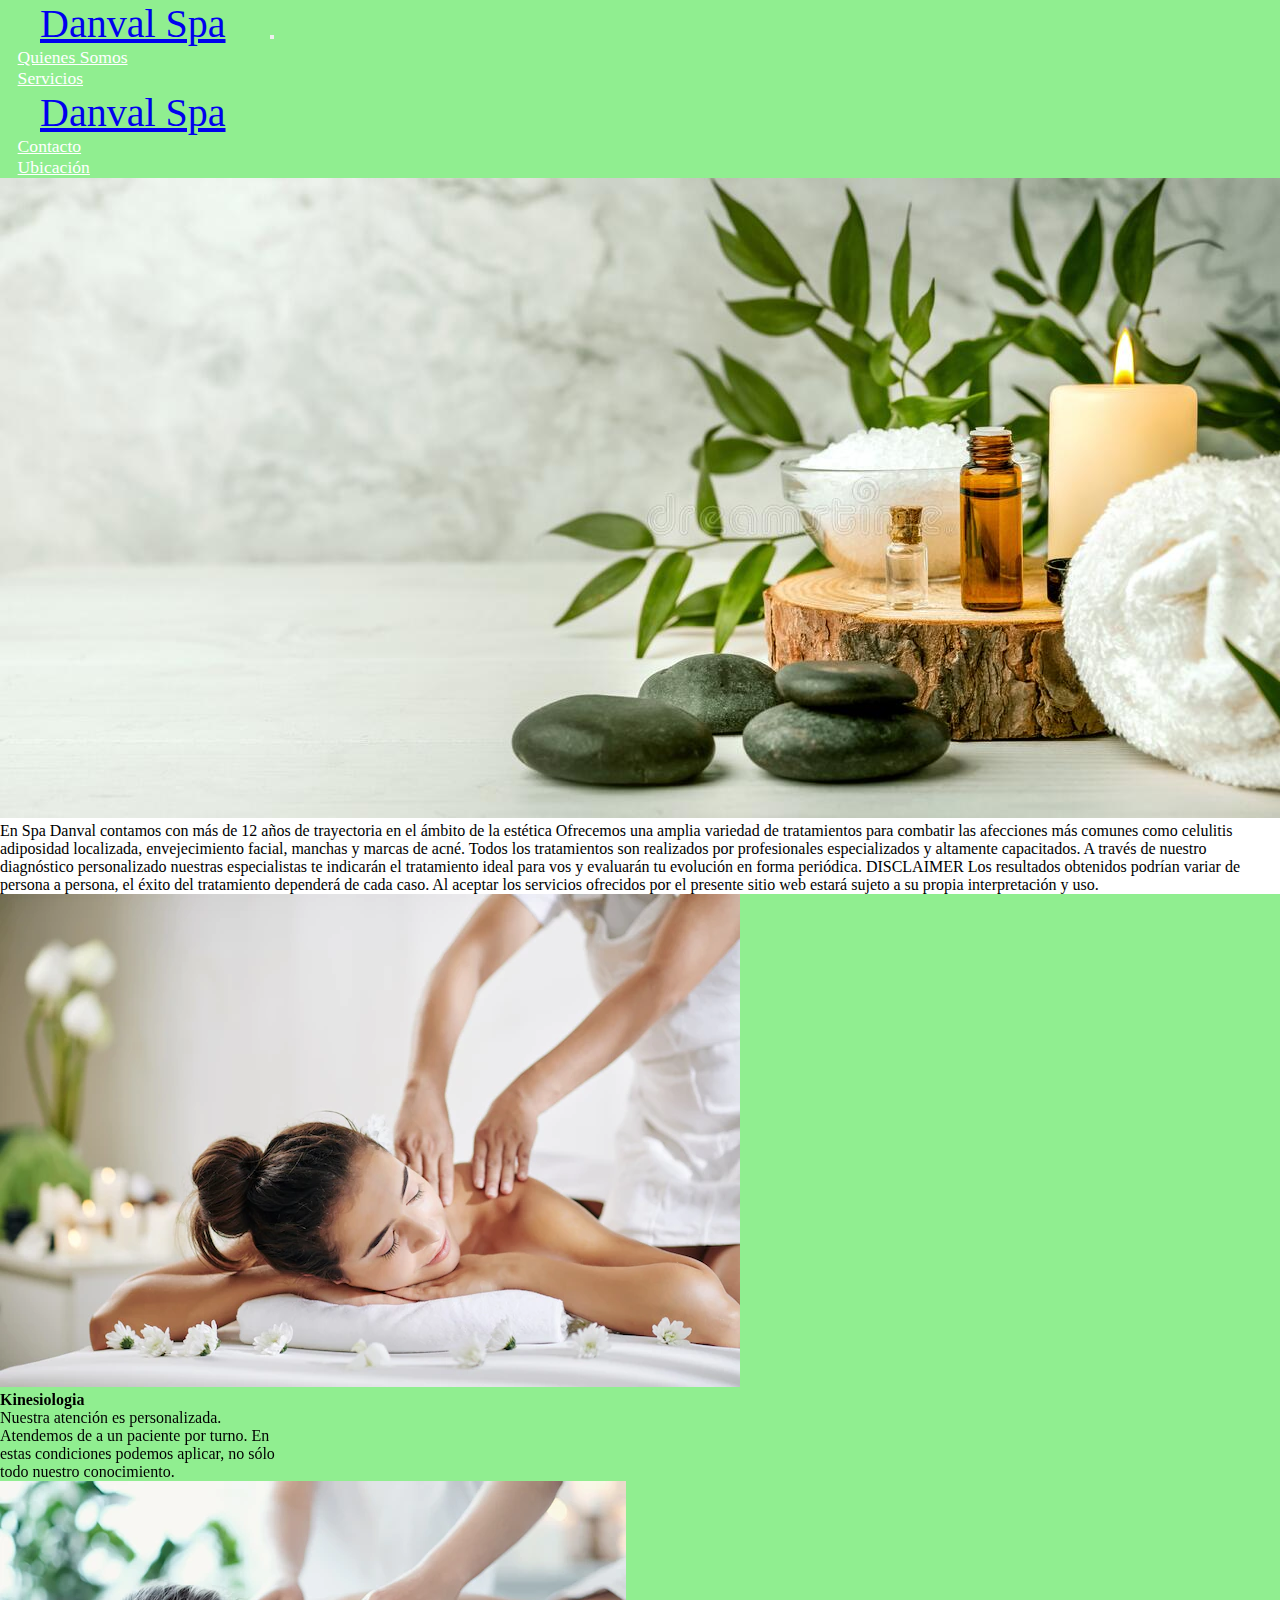
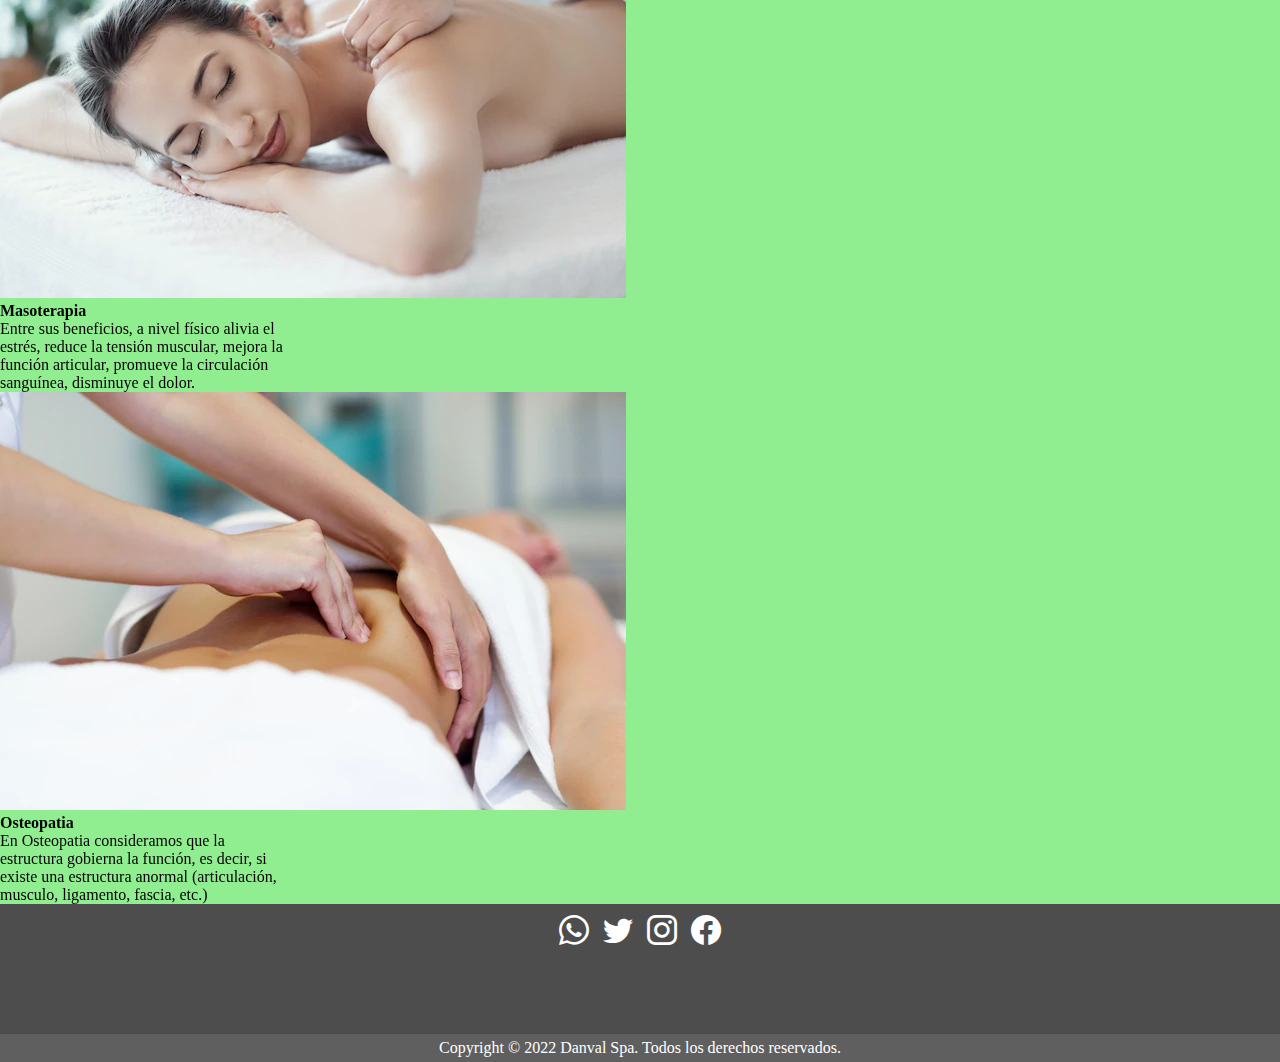
==== index.html @ e074ee3a "Laboratorio Bootstrap" ====
<!DOCTYPE html>
<html lang="en">
<head>
    <meta charset="UTF-8">
    <meta http-equiv="X-UA-Compatible" content="IE=edge">
    <meta name="viewport" content="width=, initial-scale=1.0">
    <link href="https://unpkg.com/aos@2.3.1/dist/aos.css" rel="stylesheet">
    <link href="https://cdn.jsdelivr.net/npm/bootstrap@5.2.0/dist/css/bootstrap.min.css" rel="stylesheet" integrity="sha384-gH2yIJqKdNHPEq0n4Mqa/HGKIhSkIHeL5AyhkYV8i59U5AR6csBvApHHNl/vI1Bx" crossorigin="anonymous">
    <link rel="stylesheet" href="https://cdn.jsdelivr.net/npm/bootstrap-icons@1.9.1/font/bootstrap-icons.css">
    <link rel="stylesheet" href="./css/style.css">
    <title>Danval Spa</title>
</head>
<body>
    <nav class="navbar navbar-expand-lg bg-pers">
        <div class="container-fluid">
            <a class="navbar-brand d-lg-none " href="#">Danval Spa</a>
            <button class="navbar-toggler" type="button" data-bs-toggle="collapse" data-bs-target="#navbarNav" aria-controls="navbarNav" aria-expanded="false" aria-label="Toggle navigation">
            <span class="navbar-toggler-icon"></span>
            </button>
            <div class="collapse navbar-collapse justify-content-evenly" id="navbarNav">
                <ul class="navbar-nav mx-auto">
                    <li class="nav-item">
                        <a class="nav-link active" aria-current="page" href="./pages/quienessomos.html">Quienes Somos</a>
                    </li>
                    <li class="nav-item">
                        <a class="nav-link" href="./pages/servicios.html">Servicios</a>
                    </li>
                    <a class="navbar-brand d-none d-lg-block" href="./index.html">Danval Spa</a>
                    <li class="nav-item">
                        <a class="nav-link" href="./pages/contacto.html">Contacto</a>
                    </li>
                    <li class="nav-item">
                        <a class="nav-link" href="./pages/ubicacion.html">Ubicación</a>
                    </li>
                </ul>
          </div>
        </div>
    </nav>

    <header>
        <img class="img-fluid" src="./images/banner-masajes.jpg" alt="Fotografia-banner">
    </header>

    <main class="conteiner-fluid">

        <p class="text-center mb-4 mt-5">En Spa Danval contamos con más de 12 años de trayectoria en el ámbito de la estética Ofrecemos una amplia variedad de tratamientos para combatir las afecciones más comunes como celulitis adiposidad localizada, envejecimiento facial, manchas y marcas de acné. Todos los tratamientos son realizados por profesionales especializados y altamente capacitados. A través de nuestro diagnóstico personalizado nuestras especialistas te indicarán el tratamiento ideal para vos y evaluarán tu evolución en forma periódica. DISCLAIMER Los resultados obtenidos podrían variar de persona a persona, el éxito del tratamiento dependerá de cada caso. Al aceptar los servicios ofrecidos por el presente sitio web estará sujeto a su propia interpretación  y uso.</p>
        
        <div class="row mt-4 justify-content-around bg-pers">
            <div class="card mt-3" style="width: 18rem;" data-aos="flip-left">
                <img src="./images/mujer-recibiendo-masaje-espalda_274689-13210.webp" class="card-img-top" alt="...">
                <div class="card-body">
                    <h4>Kinesiologia</h4>
                    <p class="card-text">Nuestra atención es personalizada. Atendemos de a un paciente por turno.
                        En estas condiciones podemos aplicar, no sólo todo nuestro conocimiento.</p>
                </div>
            </div>
            <div class="card mt-3" style="width: 18rem;" data-aos="flip-left">
                <img src="./images/mujer-salon-balneario - copia.webp" class="card-img-top" alt="...">
                <div class="card-body">
                    <h4>Masoterapia</h4>
                    <p class="card-text">Entre sus beneficios, a nivel físico alivia el estrés, reduce la tensión muscular, mejora la función articular, promueve la circulación  sanguínea, disminuye el dolor.</p>
                </div>
            </div>
              <div class="card mt-3" style="width: 18rem;" data-aos="flip-left">
                <img src="./images/mujer-teniendo-masaje.webp" class="card-img-top" alt="...">
                <div class="card-body">
                    <h4>Osteopatia</h4>
                    <p class="card-text">En Osteopatia consideramos que la estructura gobierna la función, es decir, si existe una estructura anormal (articulación, musculo, ligamento, fascia, etc.)</p>
                </div>
            </div>
        </div>

    </main>

    <footer>

        <div class="footer-pers">
            <div>
                <a href="https://www.whatsapp.com/?lang=es" target="_blank"><i class="bi bi-whatsapp"></i></a>
                <a href="https://twitter.com/?lang=es" target="_blank"><i class="bi bi-twitter"></i></a>
                <a href="https://www.instagram.com/" target="_blank"><i class="bi bi-instagram"></i></a>
                <a href="https://es-la.facebook.com/" target="_blank"><i class="bi bi-facebook"></i></a>
            </div>
        </div>

        <p>Copyright © 2022 Danval Spa. Todos los derechos reservados.</p>

    </footer>

<script src="https://unpkg.com/aos@2.3.1/dist/aos.js"></script>
<script>
    AOS.init();
  </script>
<script src="https://cdn.jsdelivr.net/npm/bootstrap@5.2.0/dist/js/bootstrap.bundle.min.js" integrity="sha384-A3rJD856KowSb7dwlZdYEkO39Gagi7vIsF0jrRAoQmDKKtQBHUuLZ9AsSv4jD4Xa" crossorigin="anonymous"></script>
</body>
</html>
---- css/style.css ----
*{
    margin: 0;
    padding: 0;
}

.bg-pers {
    background-color: lightgreen;
}

.navbar-brand {
    font-family: 'Times New Roman', Times, serif;
    font-size: 40px;
    padding: 0 1em;
}

.navbar-nav {
    align-items: center;
}
.navbar .navbar-nav .nav-link {
    color: white;
    font-size: 1.1em;
    padding: .5em 1em;
}

/* Quienes Somos */

.quienes-pers {
    background-color: lightgreen;
    color: white;
    padding: 25px;
    margin-bottom: 0%;
}

/* Footer */

.footer-pers {
    background-color: rgb(77, 77, 77);
    width: 100%;
    height: 120px;
    display: flex;
    justify-content: center;
    padding-top: 10px;
}

.bi-whatsapp {
    font-size: 30px;
    text-align: center;
    margin-left: 5px;
    margin-right: 5px;
    color: white;
}

.bi-whatsapp:hover {
    color: #4BCA5A;
}

.bi-twitter {
    font-size: 30px;
    text-align: center;
    margin-left: 5px;
    margin-right: 5px;
    color: white;
}

.bi-twitter:hover {
    color: #1A8CD8;
}

.bi-instagram {
    font-size: 30px;
    text-align: center;
    margin-left: 5px;
    margin-right: 5px;
    color: white;
}

.bi-instagram:hover {
    color: #AE1179;
}

.bi-facebook {
    font-size: 30px;
    text-align: center;
    margin-left: 5px;
    margin-right: 5px;
    color: white;
}

.bi-facebook:hover {
    color: #1877F2;
}

footer p {
    background-color: rgb(95, 95, 95);
    text-align: center;
    padding: 5px;
    margin-bottom: 0%;
    color: white;
}
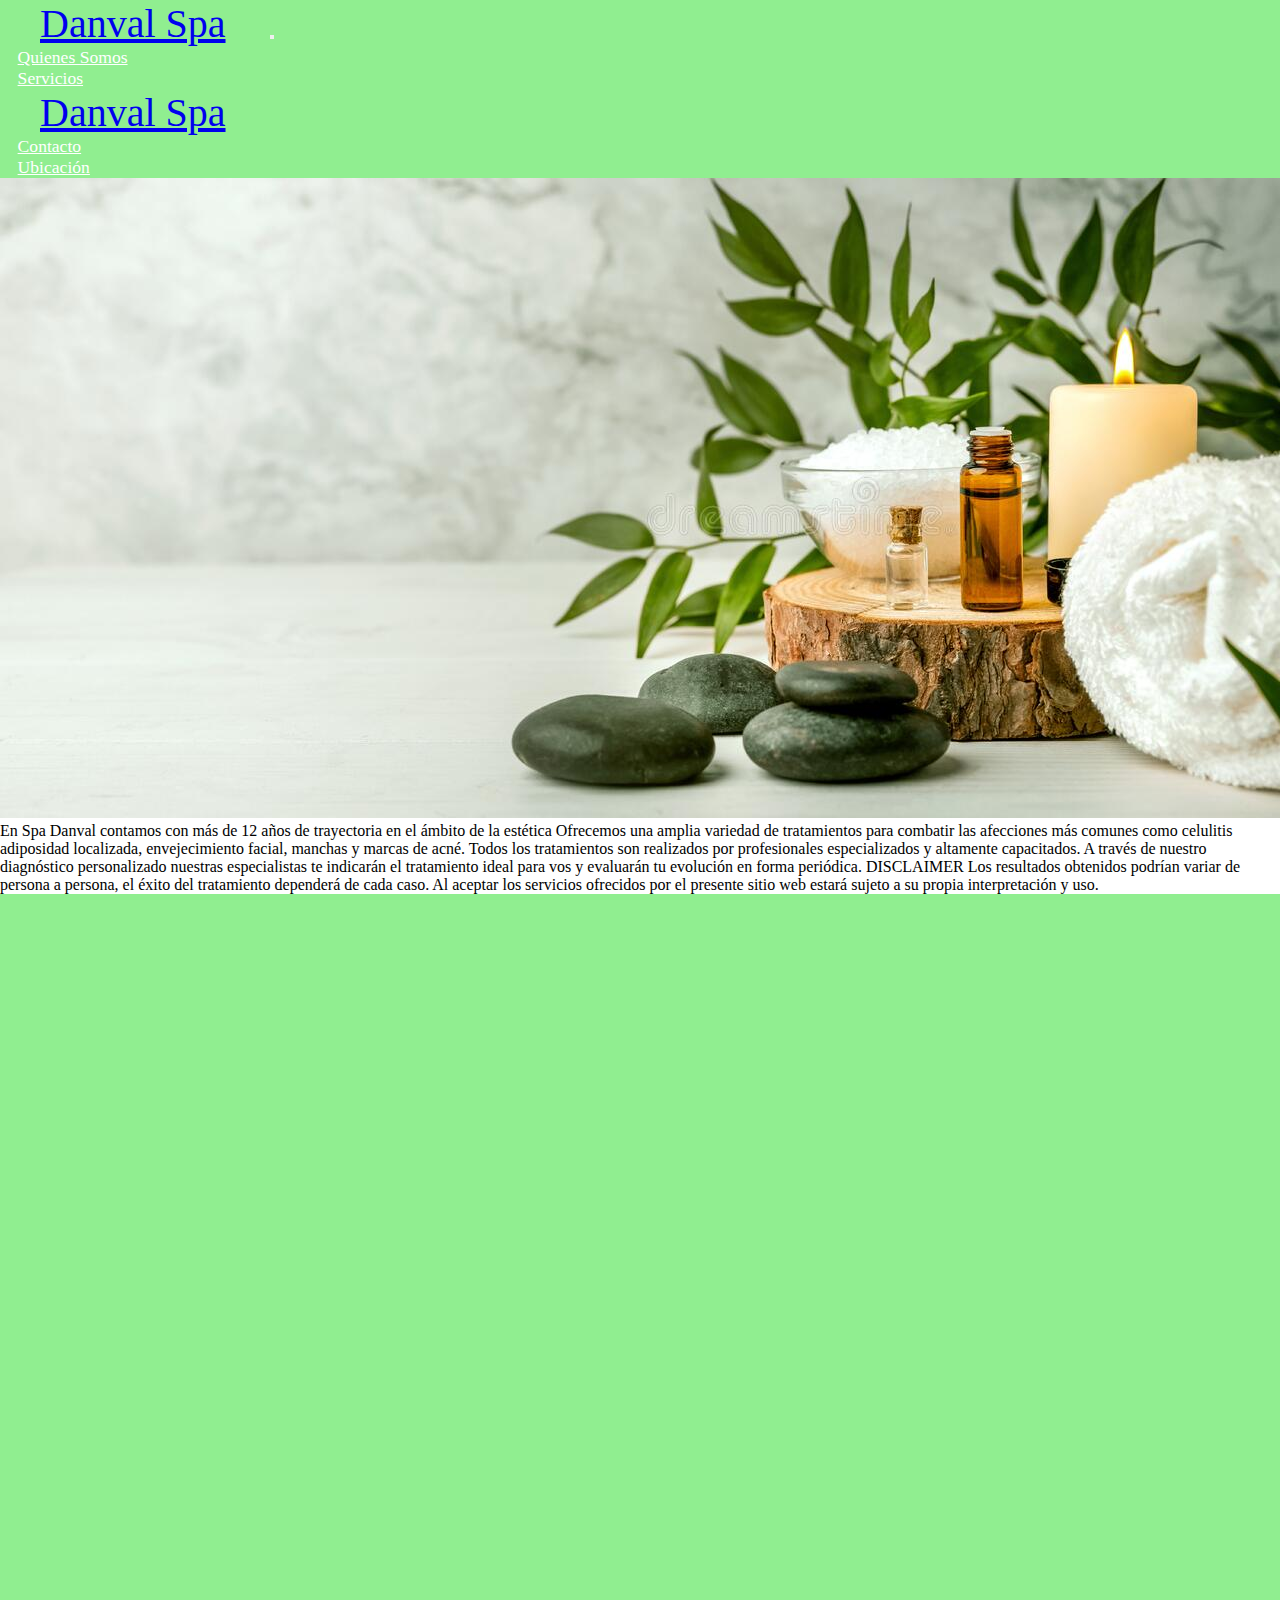
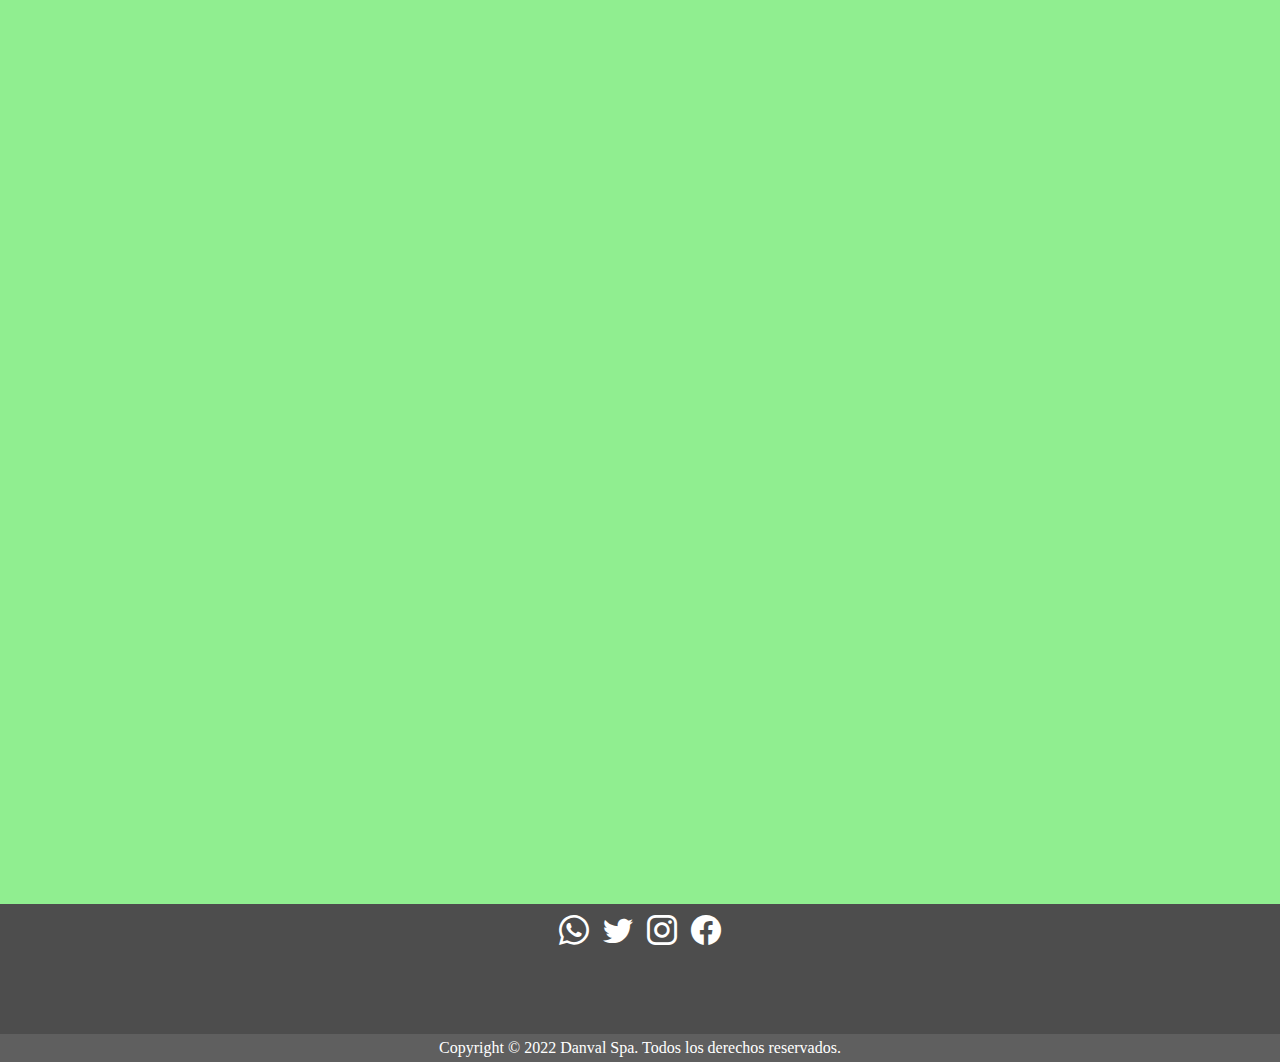
==== commit 63b3dcf8: "Probando Cosas" ====
--- a/index.html
+++ b/index.html
@@ -13,7 +13,7 @@
 <body>
     <nav class="navbar navbar-expand-lg bg-pers">
         <div class="container-fluid">
-            <a class="navbar-brand d-lg-none " href="#">Danval Spa</a>
+            <a class="navbar-brand d-lg-none " href="./index.html">Danval Spa</a>
             <button class="navbar-toggler" type="button" data-bs-toggle="collapse" data-bs-target="#navbarNav" aria-controls="navbarNav" aria-expanded="false" aria-label="Toggle navigation">
             <span class="navbar-toggler-icon"></span>
             </button>
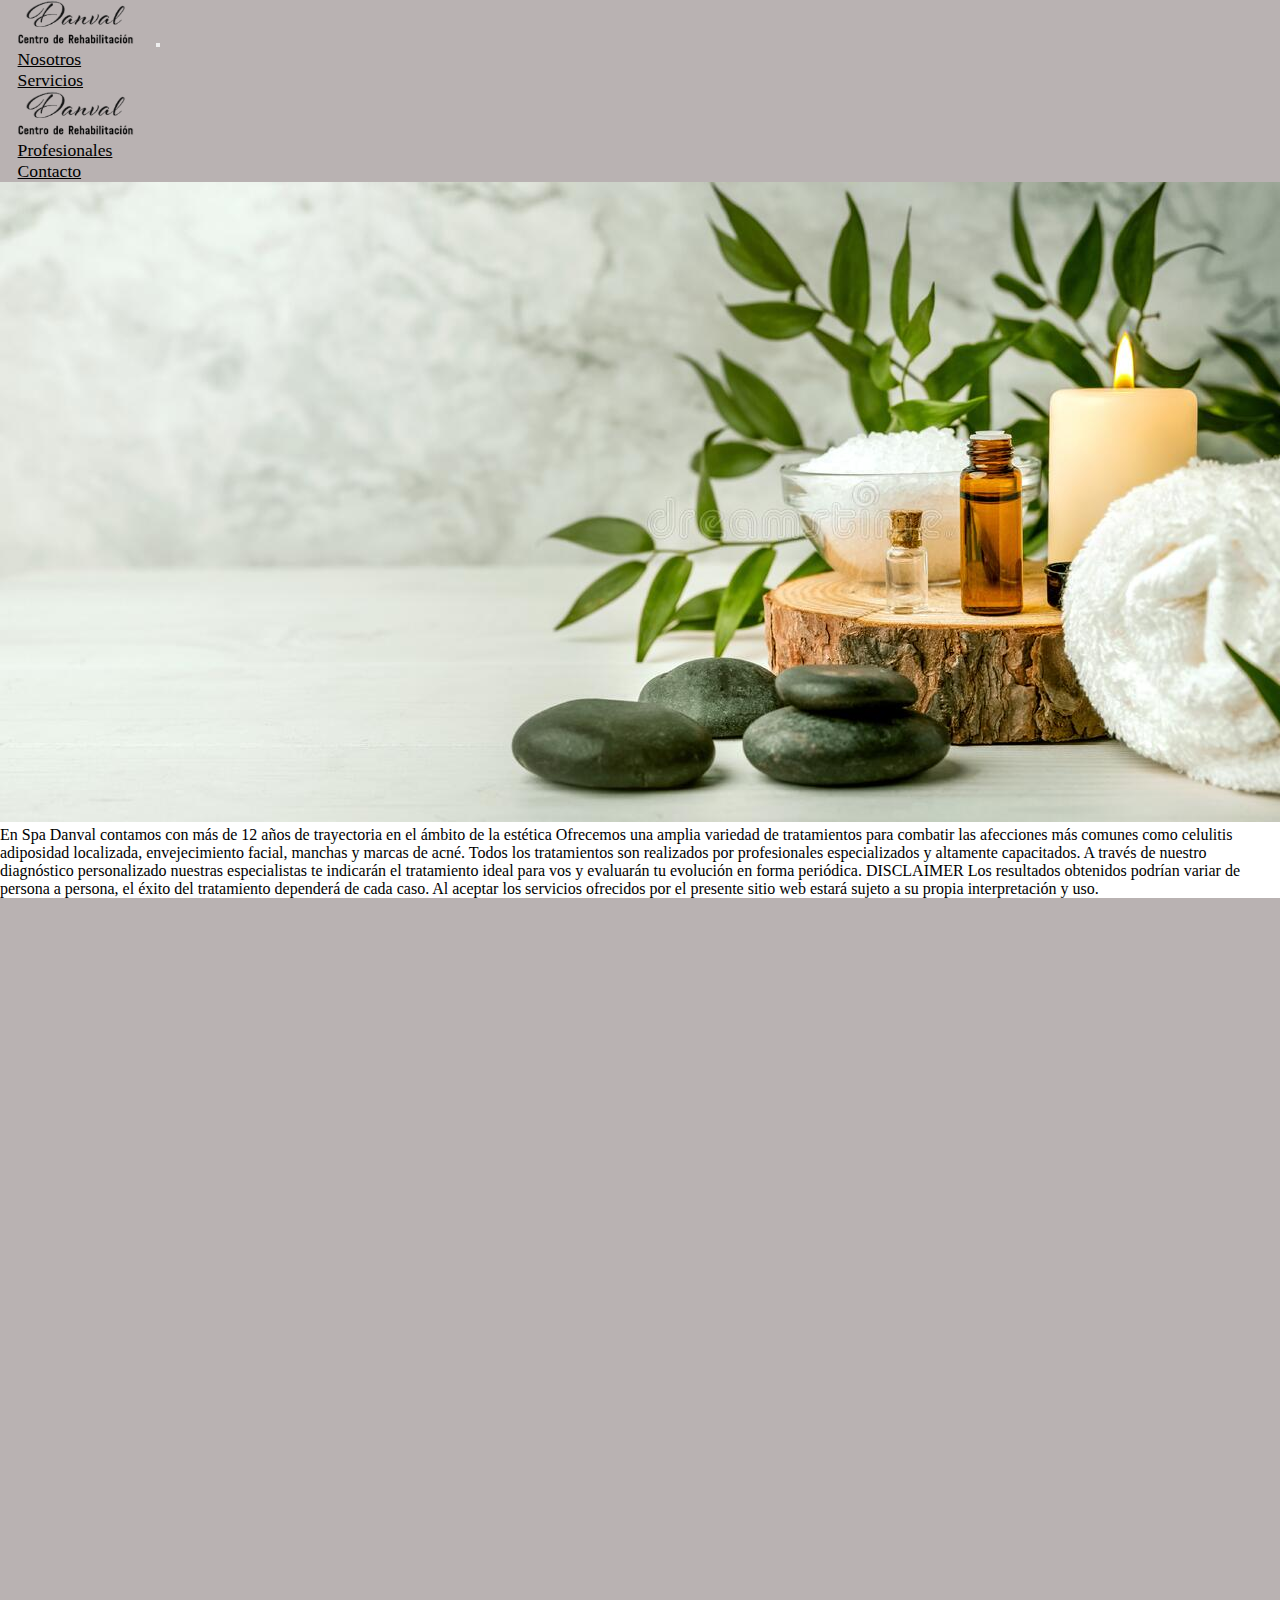
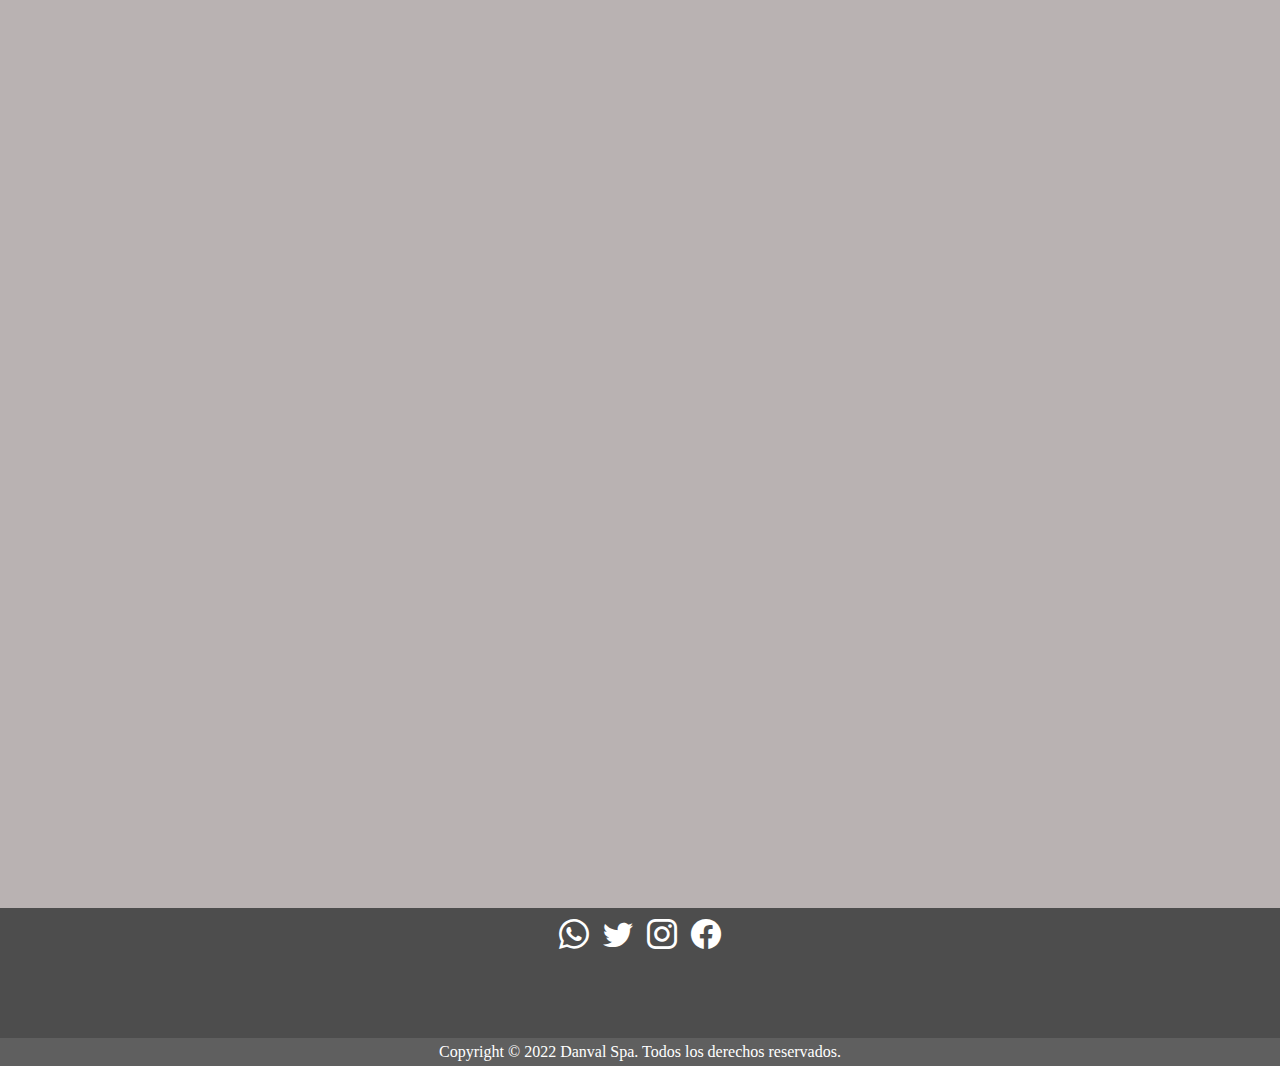
==== commit 9dae32c1: "Pequeñas Modificaciones" ====
--- a/index.html
+++ b/index.html
@@ -13,24 +13,24 @@
 <body>
     <nav class="navbar navbar-expand-lg bg-pers">
         <div class="container-fluid">
-            <a class="navbar-brand d-lg-none " href="./index.html">Danval Spa</a>
+            <a class="navbar-brand d-lg-none " href="./index.html"><img src="./images/LogoS.png" alt="Fotografia de Logo"></a>
             <button class="navbar-toggler" type="button" data-bs-toggle="collapse" data-bs-target="#navbarNav" aria-controls="navbarNav" aria-expanded="false" aria-label="Toggle navigation">
             <span class="navbar-toggler-icon"></span>
             </button>
             <div class="collapse navbar-collapse justify-content-evenly" id="navbarNav">
                 <ul class="navbar-nav mx-auto">
                     <li class="nav-item">
-                        <a class="nav-link active" aria-current="page" href="./pages/quienessomos.html">Quienes Somos</a>
+                        <a class="nav-link active" aria-current="page" href="./pages/quienessomos.html">Nosotros</a>
                     </li>
                     <li class="nav-item">
                         <a class="nav-link" href="./pages/servicios.html">Servicios</a>
                     </li>
-                    <a class="navbar-brand d-none d-lg-block" href="./index.html">Danval Spa</a>
+                    <a class="navbar-brand d-none d-lg-block" href="./index.html"><img src="./images/LogoS.png" alt="Fotografia de Logo"></a>
+                    <li class="nav-item">
+                        <a class="nav-link" href="./pages/ubicacion.html">Profesionales</a>
+                    </li>
                     <li class="nav-item">
                         <a class="nav-link" href="./pages/contacto.html">Contacto</a>
-                    </li>
-                    <li class="nav-item">
-                        <a class="nav-link" href="./pages/ubicacion.html">Ubicación</a>
                     </li>
                 </ul>
           </div>
--- a/css/style.css
+++ b/css/style.css
@@ -3,24 +3,30 @@
     padding: 0;
 }
 
+/* Nav */
+
 .bg-pers {
-    background-color: lightgreen;
+    background-color: rgb(185, 178, 178);
+}
+
+.navbar-brand img {
+    width: 120px;
 }
 
 .navbar-brand {
-    font-family: 'Times New Roman', Times, serif;
-    font-size: 40px;
     padding: 0 1em;
+    margin-right: 0;
 }
 
 .navbar-nav {
     align-items: center;
 }
 .navbar .navbar-nav .nav-link {
-    color: white;
+    color: black;
     font-size: 1.1em;
-    padding: .5em 1em;
+    padding: 0 1em;s
 }
+
 
 /* Quienes Somos */
 
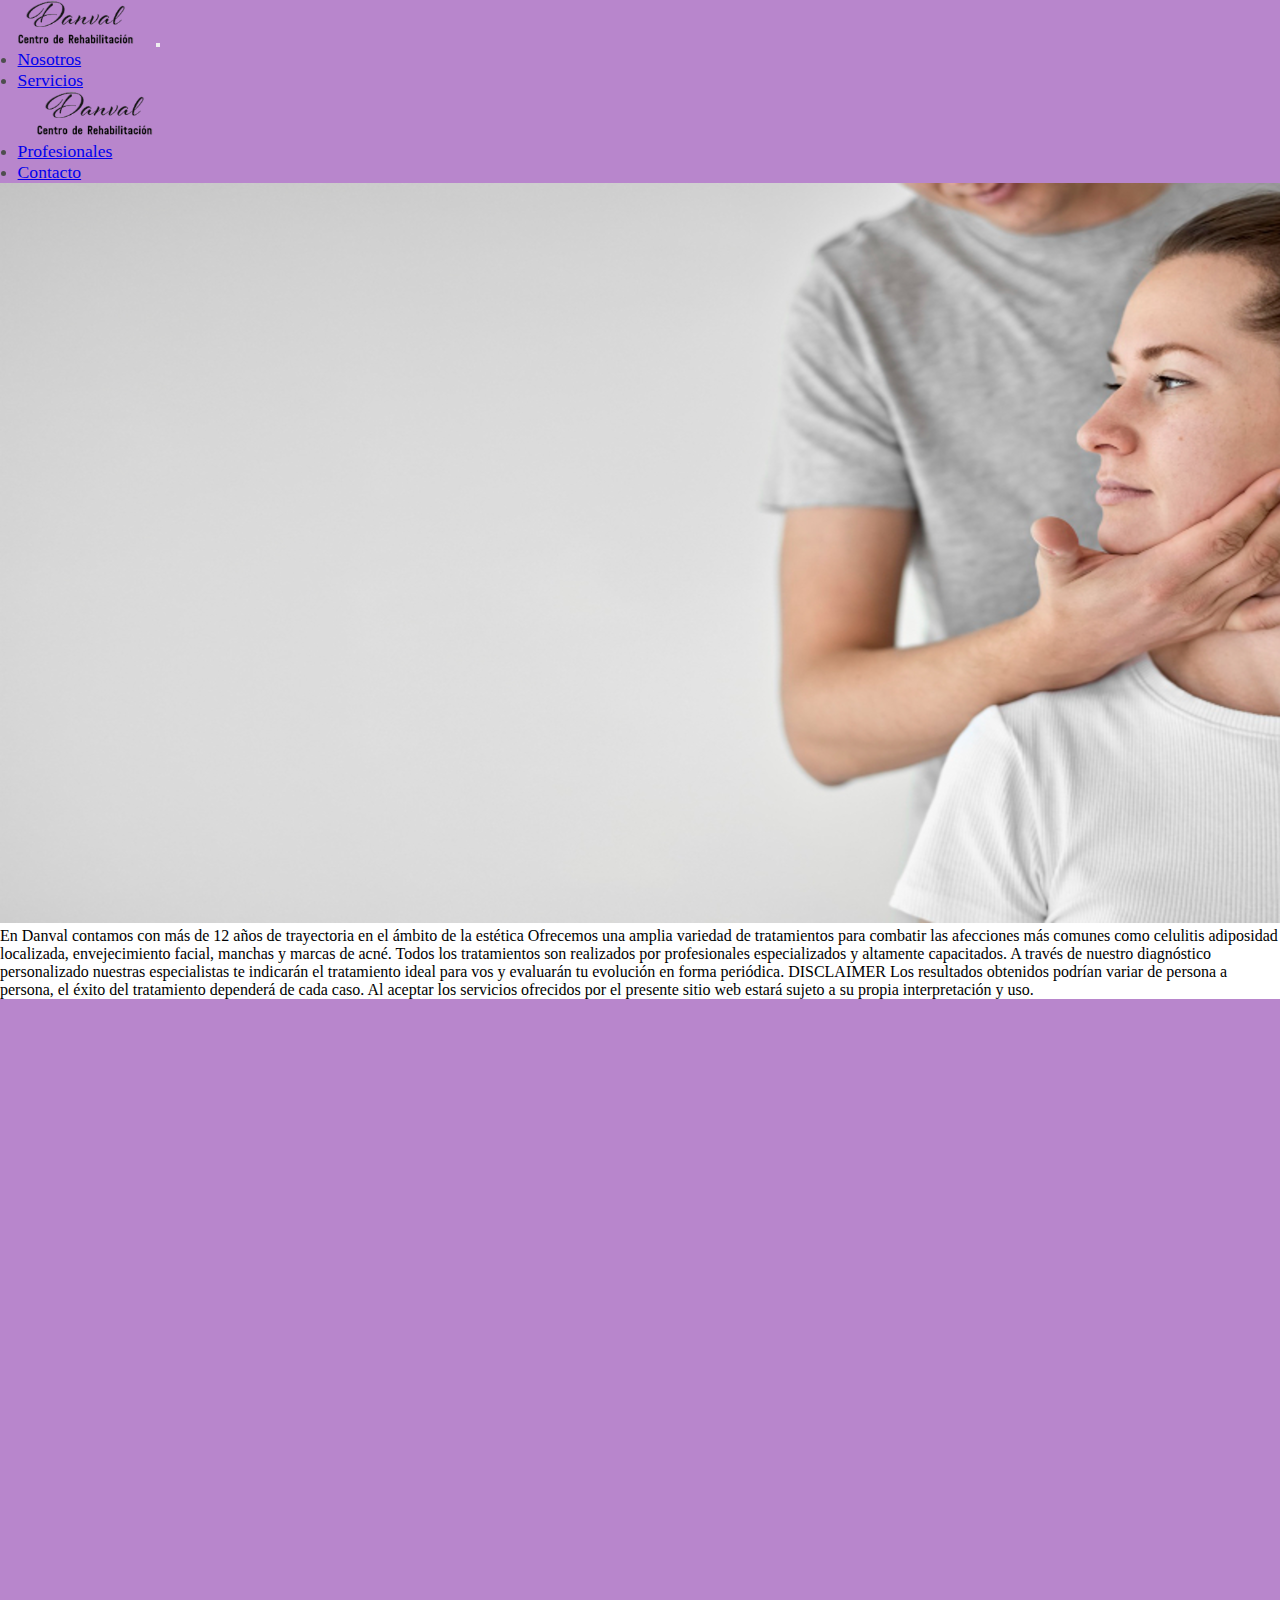
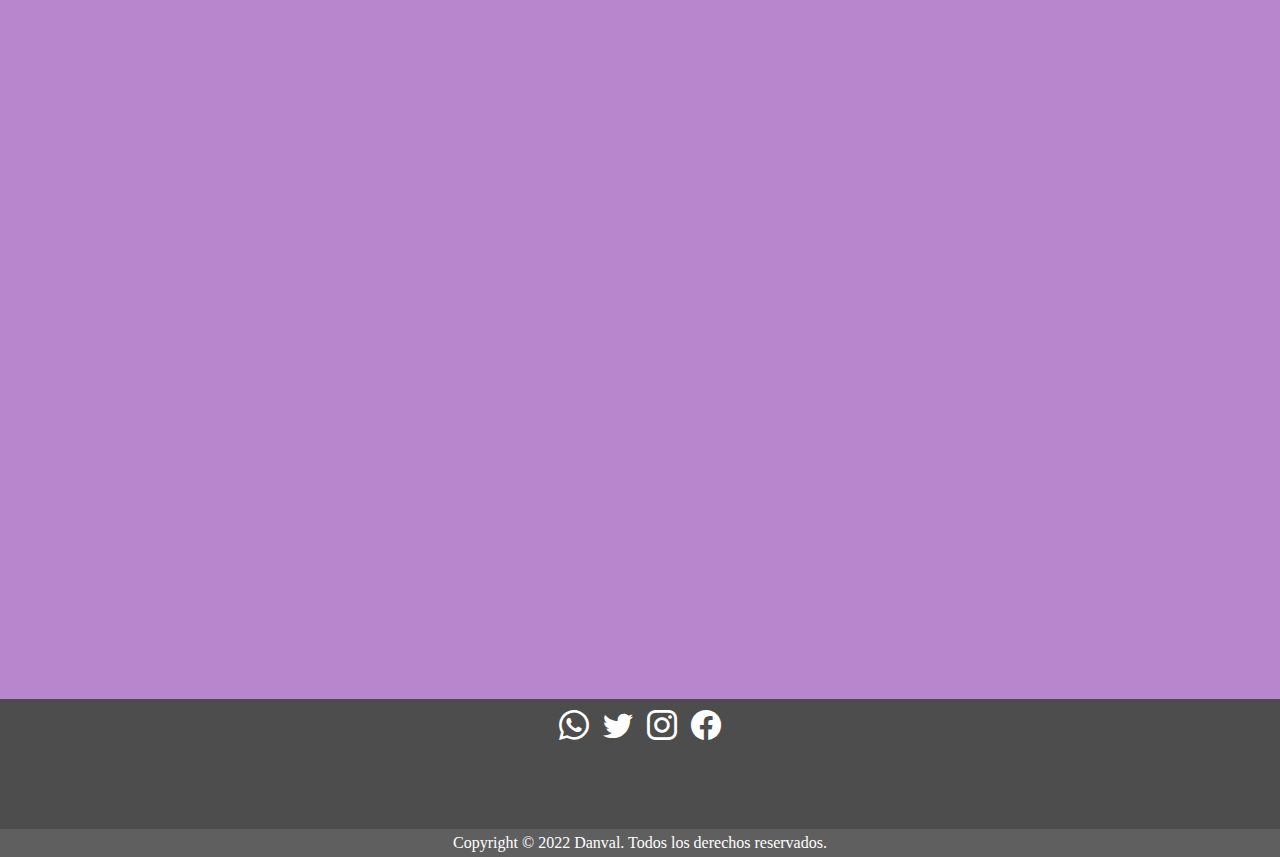
==== commit 334f7d1a: "Segunda Pre Entrega" ====
--- a/index.html
+++ b/index.html
@@ -8,19 +8,20 @@
     <link href="https://cdn.jsdelivr.net/npm/bootstrap@5.2.0/dist/css/bootstrap.min.css" rel="stylesheet" integrity="sha384-gH2yIJqKdNHPEq0n4Mqa/HGKIhSkIHeL5AyhkYV8i59U5AR6csBvApHHNl/vI1Bx" crossorigin="anonymous">
     <link rel="stylesheet" href="https://cdn.jsdelivr.net/npm/bootstrap-icons@1.9.1/font/bootstrap-icons.css">
     <link rel="stylesheet" href="./css/style.css">
-    <title>Danval Spa</title>
+    <title>Danval</title>
 </head>
 <body>
-    <nav class="navbar navbar-expand-lg bg-pers">
+
+    <nav class="navbar navbar-expand-lg fixed-top bg-personal">
         <div class="container-fluid">
-            <a class="navbar-brand d-lg-none " href="./index.html"><img src="./images/LogoS.png" alt="Fotografia de Logo"></a>
+            <a class="navbar-brand d-lg-none" href="./index.html"><img src="./images/LogoS.png" alt="Fotografia de Logo"></a>
             <button class="navbar-toggler" type="button" data-bs-toggle="collapse" data-bs-target="#navbarNav" aria-controls="navbarNav" aria-expanded="false" aria-label="Toggle navigation">
             <span class="navbar-toggler-icon"></span>
             </button>
-            <div class="collapse navbar-collapse justify-content-evenly" id="navbarNav">
+            <div class="collapse navbar-collapse justify-content-evenly nav-animaciones" id="navbarNav">
                 <ul class="navbar-nav mx-auto">
                     <li class="nav-item">
-                        <a class="nav-link active" aria-current="page" href="./pages/quienessomos.html">Nosotros</a>
+                        <a class="nav-link" href="./pages/quienessomos.html">Nosotros</a>
                     </li>
                     <li class="nav-item">
                         <a class="nav-link" href="./pages/servicios.html">Servicios</a>
@@ -33,48 +34,52 @@
                         <a class="nav-link" href="./pages/contacto.html">Contacto</a>
                     </li>
                 </ul>
-          </div>
+            </div>
         </div>
     </nav>
 
     <header>
-        <img class="img-fluid" src="./images/banner-masajes.jpg" alt="Fotografia-banner">
+
+        <img class="img-fluid" src="./images/malt (1).png" alt="Fotografia Banner">
+
     </header>
-
-    <main class="conteiner-fluid">
-
-        <p class="text-center mb-4 mt-5">En Spa Danval contamos con más de 12 años de trayectoria en el ámbito de la estética Ofrecemos una amplia variedad de tratamientos para combatir las afecciones más comunes como celulitis adiposidad localizada, envejecimiento facial, manchas y marcas de acné. Todos los tratamientos son realizados por profesionales especializados y altamente capacitados. A través de nuestro diagnóstico personalizado nuestras especialistas te indicarán el tratamiento ideal para vos y evaluarán tu evolución en forma periódica. DISCLAIMER Los resultados obtenidos podrían variar de persona a persona, el éxito del tratamiento dependerá de cada caso. Al aceptar los servicios ofrecidos por el presente sitio web estará sujeto a su propia interpretación  y uso.</p>
-        
-        <div class="row mt-4 justify-content-around bg-pers">
-            <div class="card mt-3" style="width: 18rem;" data-aos="flip-left">
-                <img src="./images/mujer-recibiendo-masaje-espalda_274689-13210.webp" class="card-img-top" alt="...">
-                <div class="card-body">
-                    <h4>Kinesiologia</h4>
-                    <p class="card-text">Nuestra atención es personalizada. Atendemos de a un paciente por turno.
-                        En estas condiciones podemos aplicar, no sólo todo nuestro conocimiento.</p>
+    
+    <main>
+        <div>
+            <p class="text-center mb-4 mt-5">En Danval contamos con más de 12 años de trayectoria en el ámbito de la estética Ofrecemos una amplia variedad de tratamientos para combatir las afecciones más comunes como celulitis adiposidad localizada, envejecimiento facial, manchas y marcas de acné. Todos los tratamientos son realizados por profesionales especializados y altamente capacitados. A través de nuestro diagnóstico personalizado nuestras especialistas te indicarán el tratamiento ideal para vos y evaluarán tu evolución en forma periódica. DISCLAIMER Los resultados obtenidos podrían variar de persona a persona, el éxito del tratamiento dependerá de cada caso. Al aceptar los servicios ofrecidos por el presente sitio web estará sujeto a su propia interpretación  y uso.</p>
+        </div>
+        <section class="container-fluid">
+            <div class="row justify-content-around bg-personal">
+                <div class="card mt-3 mb-3" style="width: 18rem;"  data-aos="flip-left">
+                    <img src="./images/Ejercicios de movilidad.jpg" class="card-img-top" alt="Fotografia Kinesiologia">
+                    <div class="card-body">
+                        <h4>Kinesiologia</h4>
+                        <p class="card-text">Nuestra atención es personalizada. Atendemos de a un paciente por turno.
+                            En estas condiciones podemos aplicar, no sólo todo nuestro conocimiento.</p>
+                    </div>
+                </div>
+                <div class="card mt-3 mb-3" style="width: 18rem;"  data-aos="flip-left">
+                    <img src="./images/mujer-salon-balneario - copia.webp" class="card-img-top" alt="Fotografia Masoterapia">
+                    <div class="card-body">
+                        <h4>Masoterapia</h4>
+                        <p class="card-text">Entre sus beneficios, a nivel físico alivia el estrés, reduce la tensión muscular, mejora la función articular, promueve la circulación  sanguínea, disminuye el dolor.</p>
+                    </div>
+                </div>
+                  <div class="card mt-3 mb-3" style="width: 18rem;"  data-aos="flip-left">
+                    <img src="./images/mujer-teniendo-masaje.webp" class="card-img-top" alt="Fotografia Quiropraxia">
+                    <div class="card-body">
+                        <h4>Qriropraxia</h4>
+                        <p class="card-text">En Quiropraxia consideramos que la estructura gobierna la función, es decir, si existe una estructura anormal (articulación, musculo, ligamento, fascia, etc.)</p>
+                    </div>
                 </div>
             </div>
-            <div class="card mt-3" style="width: 18rem;" data-aos="flip-left">
-                <img src="./images/mujer-salon-balneario - copia.webp" class="card-img-top" alt="...">
-                <div class="card-body">
-                    <h4>Masoterapia</h4>
-                    <p class="card-text">Entre sus beneficios, a nivel físico alivia el estrés, reduce la tensión muscular, mejora la función articular, promueve la circulación  sanguínea, disminuye el dolor.</p>
-                </div>
-            </div>
-              <div class="card mt-3" style="width: 18rem;" data-aos="flip-left">
-                <img src="./images/mujer-teniendo-masaje.webp" class="card-img-top" alt="...">
-                <div class="card-body">
-                    <h4>Osteopatia</h4>
-                    <p class="card-text">En Osteopatia consideramos que la estructura gobierna la función, es decir, si existe una estructura anormal (articulación, musculo, ligamento, fascia, etc.)</p>
-                </div>
-            </div>
-        </div>
+        </section>
 
     </main>
 
     <footer>
 
-        <div class="footer-pers">
+        <div class="footer-personal">
             <div>
                 <a href="https://www.whatsapp.com/?lang=es" target="_blank"><i class="bi bi-whatsapp"></i></a>
                 <a href="https://twitter.com/?lang=es" target="_blank"><i class="bi bi-twitter"></i></a>
@@ -83,7 +88,7 @@
             </div>
         </div>
 
-        <p>Copyright © 2022 Danval Spa. Todos los derechos reservados.</p>
+        <p>Copyright © 2022 Danval. Todos los derechos reservados.</p>
 
     </footer>
 
--- a/css/style.css
+++ b/css/style.css
@@ -3,11 +3,36 @@
     padding: 0;
 }
 
+/* Personalizaciones */
+
+.bg-personal {
+    background-color: rgb(184, 134, 204);
+}
+
+.bgc-texto {
+    color: rgb(184, 134, 204);
+}
+
+.letra-personal {
+    font-family: 'Lucida Sans', 'Lucida Sans Regular', 'Lucida Grande', 'Lucida Sans Unicode', Geneva, Verdana, sans-serif;
+    color: rgb(59, 59, 59);
+}
+
+.btn-primary {
+    margin-top: 20px;
+    background-color: gray;
+    border-color: gray;
+    transition: all 0.2s ease-out;
+}
+
+.btn-primary:hover {
+    background-color: rgb(180, 179, 179);
+    border-color: rgb(175, 164, 164);
+    transform: scale(0.8);
+}
+
+
 /* Nav */
-
-.bg-pers {
-    background-color: rgb(185, 178, 178);
-}
 
 .navbar-brand img {
     width: 120px;
@@ -21,25 +46,52 @@
 .navbar-nav {
     align-items: center;
 }
-.navbar .navbar-nav .nav-link {
-    color: black;
+.navbar .navbar-nav  {
+    color: rgb(78, 78, 78);
     font-size: 1.1em;
     padding: 0 1em;s
 }
 
+.nav-link:hover {
+    color: white;
+}
 
-/* Quienes Somos */
+.nav-animaciones {
+	-webkit-animation: focus-in-expand 0.8s cubic-bezier(0.250, 0.460, 0.450, 0.940) both;
+	        animation: focus-in-expand 0.8s cubic-bezier(0.250, 0.460, 0.450, 0.940) both;
+}
 
-.quienes-pers {
-    background-color: lightgreen;
-    color: white;
-    padding: 25px;
-    margin-bottom: 0%;
-}
+ @-webkit-keyframes focus-in-expand {
+    0% {
+      letter-spacing: -0.5em;
+      -webkit-filter: blur(12px);
+              filter: blur(12px);
+      opacity: 0;
+    }
+    100% {
+      -webkit-filter: blur(0px);
+              filter: blur(0px);
+      opacity: 1;
+    }
+  }
+  @keyframes focus-in-expand {
+    0% {
+      letter-spacing: -0.5em;
+      -webkit-filter: blur(12px);
+              filter: blur(12px);
+      opacity: 0;
+    }
+    100% {
+      -webkit-filter: blur(0px);
+              filter: blur(0px);
+      opacity: 1;
+    }
+  }
+  
 
 /* Footer */
 
-.footer-pers {
+.footer-personal {
     background-color: rgb(77, 77, 77);
     width: 100%;
     height: 120px;
@@ -103,3 +155,18 @@
     margin-bottom: 0%;
     color: white;
 }
+
+/* Inicio */
+
+/* Quienes Somos */
+
+.nosotros-personal {
+    color: rgb(127, 125, 128);
+    padding: 25px;
+    margin-bottom: 0%;
+}
+
+/* Servicios */
+/* Contacto  */
+/* Ubicacion */
+
